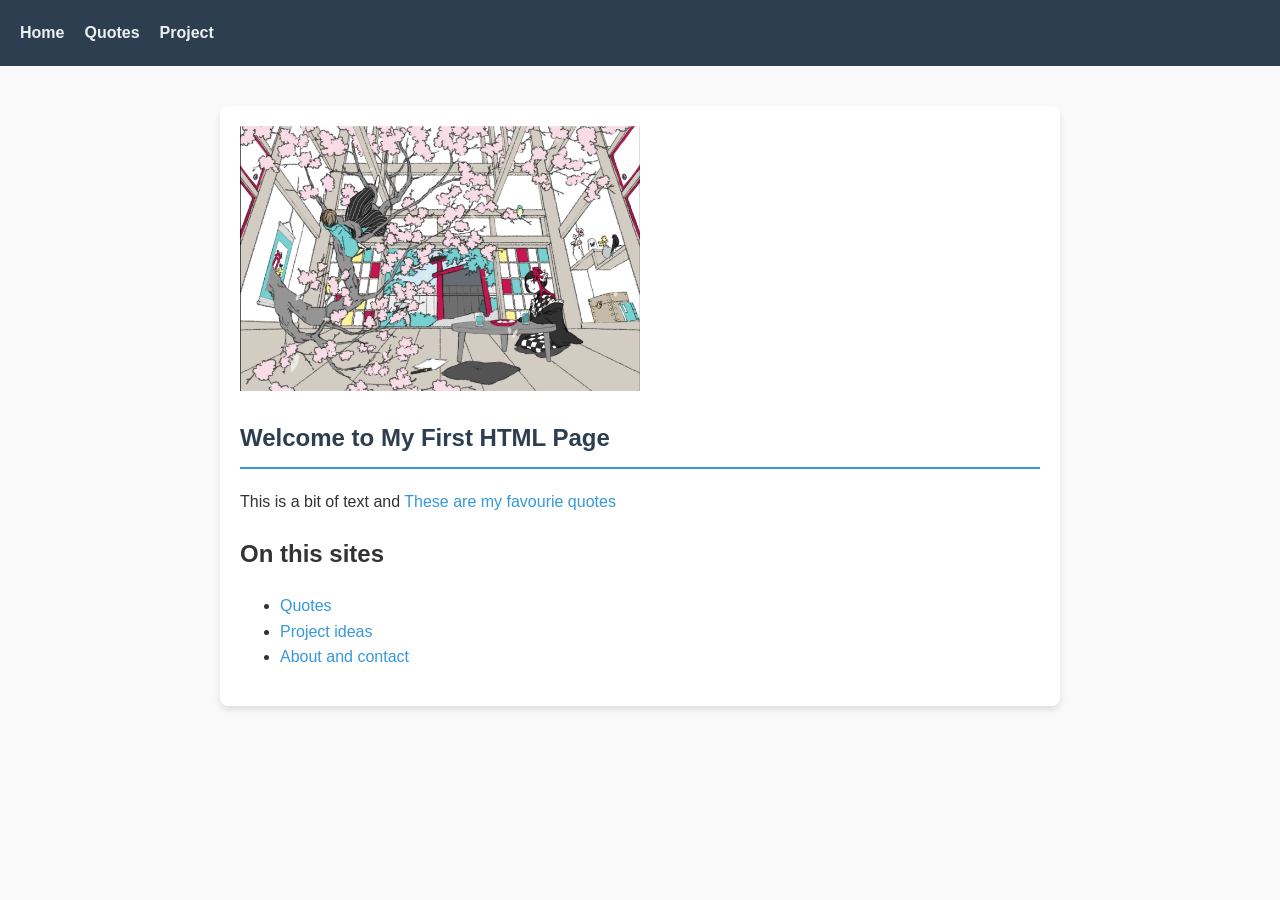
==== index.html @ 09611e9b "Build the four pages from the recap" ====
<!DOCTYPE html>
<html lang="en">
<head>
    <meta charset="UTF-8">
    <meta name="viewport" content="width=device-width, inital-scale=1.0">
    <title>My Most Loved quotes</title>
    <link rel="stylesheet" href="styles.css">
    <link rel="stylesheet" href="styles2.css">
    <link rel="icon" href="favicon.png" type="image/png">
</head>

<body>
    <header id="site-header"></header>
    <main>
        <section class="hero">
            <img src=" fun.png" width="400px" alt="fun image">
            <h1>Welcome to My First HTML Page</h1>
            <p>This is a bit of text and <a href="quotes.html"> These are my favourie quotes</a></p>
            </section>
            <h2>On this sites</h2>
            <ul>
                <li><a
                    href="quotes.html">Quotes</a></li>
                <li><a
                    href="project.html">Project ideas</a></li>
                <li><a
                    href="about.html">About and contact</a></li>
            </ul>
    </main>
    <footer id="site-footer"></footer>
    <script src="nav.js"></script>
</body>
</html>
---- styles.css ----
body {
    font-family: Arial, sans-serif;
    background-color: #badcda;
    margin: 0;
    padding: 20px;
}

.grid {
    display: flex;
    flex-wrap: wrap;
    gap: 20px;
    justify-content: center;
    margin-top: 30px;
}

.quote {
    width: 300px;
    border: 1px solid #7e94a8;
    border-radius: 12px;
    padding: 24px;
    background-color: #000;
    color: #ccf2d9;
    font-size: 20px;
    box-shadow: 0 4px 10px rgba(0,0,0,0.1);
    display: flex;
    flex-direction: column;
    justify-content: space-between;
}

.highlight {
    background-color: #848e99;
    color: #ece8e8;
}

footer {
    width: 100%;
    margin-top: 16px;
    font-size: 0.9rem;
    opacity: 0.7;
    text-align: right;
}
.hero.img {
  width: 100%;
  height: 20rem;
  object-fit: cover;
  border-radius: 10px;
}
---- styles2.css ----
dt {
    font-weight: bold;
    font-size: 18px;
    margin-top: 25px; /* 让每个项目之间有呼吸感 */
    color: #2c3e50;   /* 深蓝色，显得沉稳 */
}

/* 2. 给项目描述（dd）缩进，并加一条左侧的装饰线 */
dd {
    margin-left: 10px;        /* 稍微往右缩进一点 */
    margin-top: 5px;          /* 和标题拉近一点 */
    padding-left: 15px;       /* 文字和左侧线条的距离 */
    border-left: 3px solid #3498db; /* 左边加一条蓝色的竖线！瞬间变好看 */
    color: #555;              /* 字体稍微浅一点，有层次感 */
    line-height: 1.5;
}

/* 3. 把整个 dl 块居中，不要让它贴着屏幕左边 */
main {
    max-width: 600px;   /* 限制宽度 */
    margin: 0 auto;     /* 居中 */
    padding: 20px;
}

/* 1. 把整个网页的基础字体改好看，去掉四周难看的默认白边 */
body {
    font-family: 'Helvetica Neue', Arial, sans-serif; /* 使用更现代的无衬线字体 */
    line-height: 1.6; /* 让文字行距变宽一点，不挤在一起 */
    margin: 0;
    padding: 0;
    background-color: #f9f9f9; /* 淡淡的灰白色背景，比纯白护眼 */
    color: #333; /* 文字用深灰色，比纯黑更柔和 */
}

/* 2. 把顶部导航栏（header）弄成黑色或者深色的横条 */
header {
    background-color: #2c3e50; /* 深蓝灰色，显得专业 */
    color: white;
    padding: 20px;
    display: flex; /* 让 Logo 和导航并排显示 */
    justify-content: space-between; /* 左右两边分开对齐 */
    align-items: center;
}

/* 3. 让 Logo 那一块（div#logo）里面的字和图标对齐 */
#logo {
    display: flex;
    align-items: center;
    gap: 10px; /* 图标和文字之间留点空隙 */
}

/* 4. 去掉列表前面的小黑点，让导航变成横向的 */
nav ul {
    list-style: none; /* 去掉默认的圆点 */
    margin: 0;
    padding: 0;
    display: flex; /* 让列表项横向排列 */
    gap: 20px; /* 每个链接之间的间距 */
}

/* 5. 美化导航栏里的链接（去掉下划线，改颜色） */
nav a {
    color: #ecf0f1; /* 浅灰白色 */
    text-decoration: none; /* 去掉难看的默认下划线 */
    font-weight: bold;
    transition: color 0.3s; /* 鼠标放上去有平滑变色的效果 */
}

/* 鼠标悬停在链接上时，变色提醒 */
nav a:hover {
    color: #3498db; /* 变成漂亮的蓝色 */
}

/* 6. 主内容区（main）留点白边，别贴着屏幕边缘 */
main {
    max-width: 800px; /* 内容最宽 800 像素，太宽了阅读很累 */
    margin: 40px auto; /* 上下留白 40px，左右自动居中 */
    padding: 20px;
    background-color: white; /* 主体内容用白底，和背景区分开 */
    border-radius: 8px; /* 加一点圆角，显得温柔 */
    box-shadow: 0 4px 6px rgba(0,0,0,0.1); /* 给白底加一点点淡淡的阴影，有立体感 */
}

/* 7. 美化标题 */
h1 {
    color: #2c3e50;
    border-bottom: 2px solid #3498db; /* 标题下面加一条蓝线 */
    padding-bottom: 10px;
}

/* 8. 美化正文里的链接 */
main a {
    color: #3498db;
    text-decoration: none;
}
main a:hover {
    text-decoration: underline; /* 正文里的链接悬停时加下划线 */
}
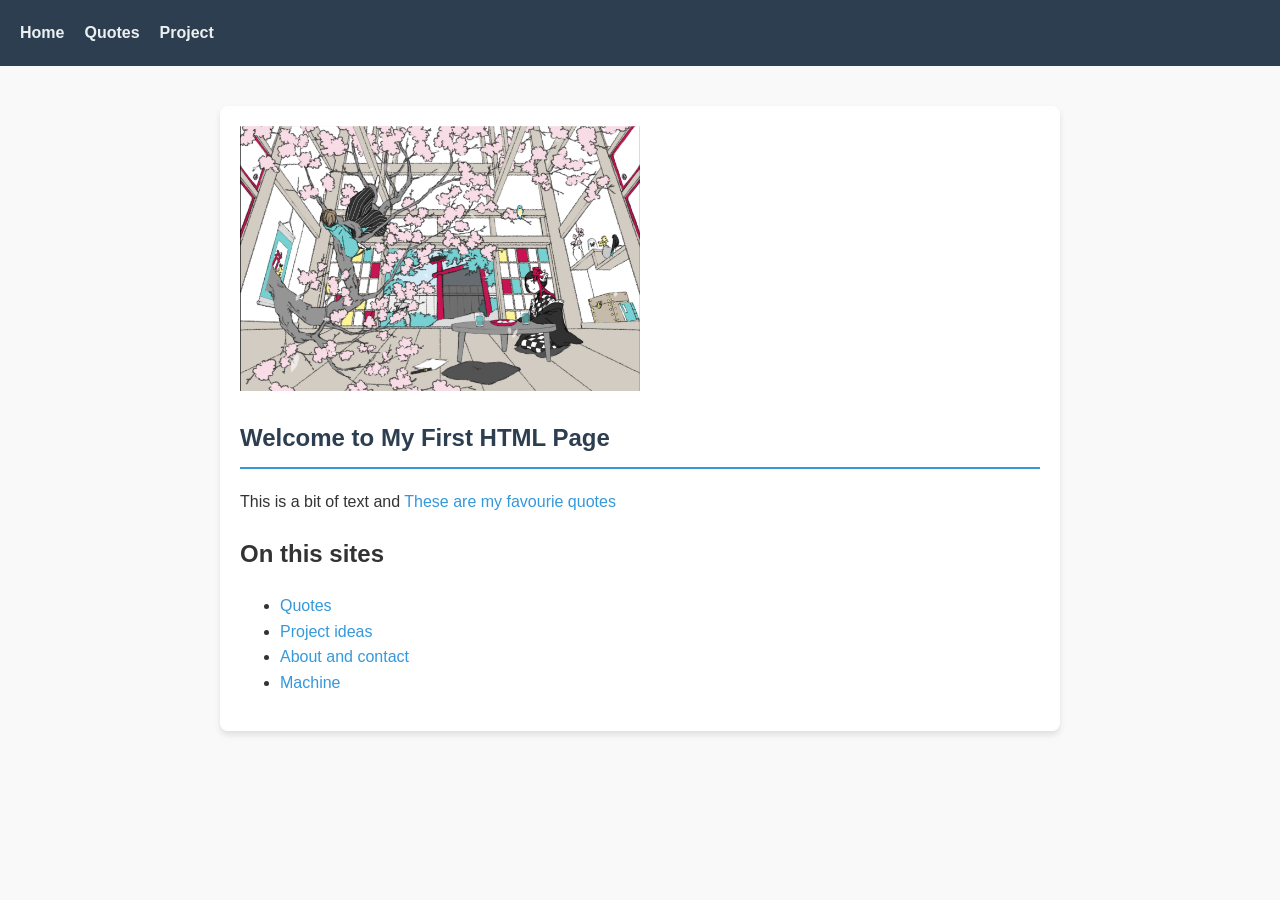
==== commit 2d0f9a3e: "test" ====
--- a/index.html
+++ b/index.html
@@ -25,6 +25,8 @@
                     href="project.html">Project ideas</a></li>
                 <li><a
                     href="about.html">About and contact</a></li>
+                <li><a
+                    href="machine.html">Machine</a></li>
             </ul>
     </main>
     <footer id="site-footer"></footer>
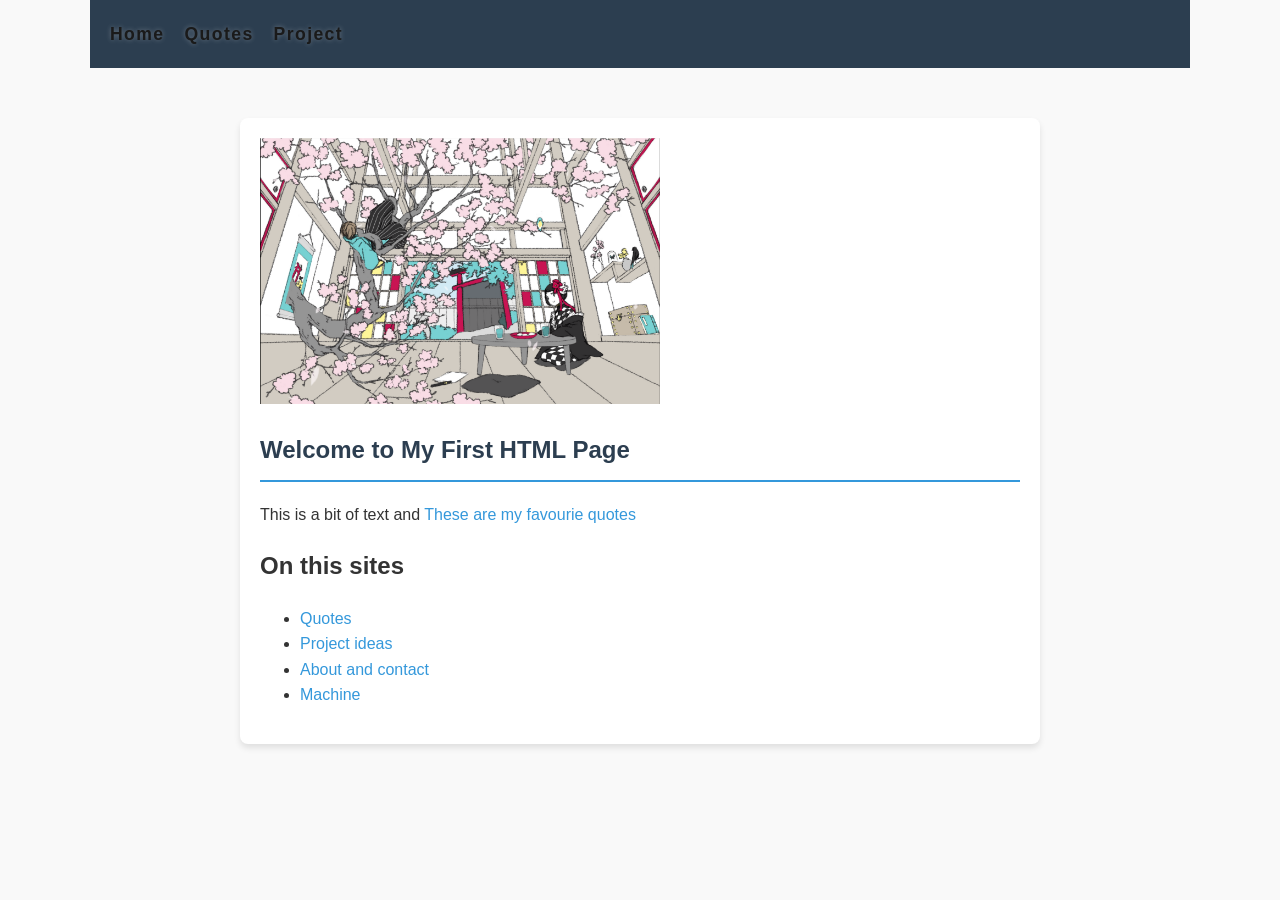
==== commit adc1477f: "Add files via upload" ====
--- a/index.html
+++ b/index.html
@@ -1,35 +1,35 @@
-<!DOCTYPE html>
-<html lang="en">
-<head>
-    <meta charset="UTF-8">
-    <meta name="viewport" content="width=device-width, inital-scale=1.0">
-    <title>My Most Loved quotes</title>
-    <link rel="stylesheet" href="styles.css">
-    <link rel="stylesheet" href="styles2.css">
-    <link rel="icon" href="favicon.png" type="image/png">
-</head>
-
-<body>
-    <header id="site-header"></header>
-    <main>
-        <section class="hero">
-            <img src=" fun.png" width="400px" alt="fun image">
-            <h1>Welcome to My First HTML Page</h1>
-            <p>This is a bit of text and <a href="quotes.html"> These are my favourie quotes</a></p>
-            </section>
-            <h2>On this sites</h2>
-            <ul>
-                <li><a
-                    href="quotes.html">Quotes</a></li>
-                <li><a
-                    href="project.html">Project ideas</a></li>
-                <li><a
-                    href="about.html">About and contact</a></li>
-                <li><a
-                    href="machine.html">Machine</a></li>
-            </ul>
-    </main>
-    <footer id="site-footer"></footer>
-    <script src="nav.js"></script>
-</body>
+<!DOCTYPE html>
+<html lang="en">
+<head>
+    <meta charset="UTF-8">
+    <meta name="viewport" content="width=device-width, inital-scale=1.0">
+    <title>My Most Loved quotes</title>
+    <link rel="stylesheet" href="styles.css">
+    <link rel="stylesheet" href="styles2.css">
+    <link rel="icon" href="favicon.png" type="image/png">
+</head>
+
+<body>
+    <header id="site-header"></header>
+    <main>
+        <section class="hero">
+            <img src=" fun.png" width="400px" alt="fun image">
+            <h1>Welcome to My First HTML Page</h1>
+            <p>This is a bit of text and <a href="quotes.html"> These are my favourie quotes</a></p>
+            </section>
+            <h2>On this sites</h2>
+            <ul>
+                <li><a
+                    href="quotes.html">Quotes</a></li>
+                <li><a
+                    href="project.html">Project ideas</a></li>
+                <li><a
+                    href="about.html">About and contact</a></li>
+                <li><a
+                    href="machine.html">Machine</a></li>
+            </ul>
+    </main>
+    <footer id="site-footer"></footer>
+    <script src="nav.js"></script>
+</body>
 </html>
--- a/styles.css
+++ b/styles.css
@@ -1,47 +1,143 @@
-body {
-    font-family: Arial, sans-serif;
-    background-color: #badcda;
-    margin: 0;
-    padding: 20px;
-}
-
-.grid {
-    display: flex;
-    flex-wrap: wrap;
-    gap: 20px;
-    justify-content: center;
-    margin-top: 30px;
-}
-
-.quote {
-    width: 300px;
-    border: 1px solid #7e94a8;
-    border-radius: 12px;
-    padding: 24px;
-    background-color: #000;
-    color: #ccf2d9;
-    font-size: 20px;
-    box-shadow: 0 4px 10px rgba(0,0,0,0.1);
-    display: flex;
-    flex-direction: column;
-    justify-content: space-between;
-}
-
-.highlight {
-    background-color: #848e99;
-    color: #ece8e8;
-}
-
-footer {
-    width: 100%;
-    margin-top: 16px;
-    font-size: 0.9rem;
-    opacity: 0.7;
-    text-align: right;
-}
-.hero.img {
-  width: 100%;
-  height: 20rem;
-  object-fit: cover;
-  border-radius: 10px;
+:root {
+  --bg: #f4f1ea;
+  --card: #ffffff;
+  --ink: #1a1a1a;
+  --accent: #213a2c;
+  --gold: #b08a5a;
+  --line: #e6e1d6;
+}
+
+* { box-sizing: border-box; }
+
+body {
+  font-family: -apple-system, BlinkMacSystemFont, "Segoe UI", Roboto, Helvetica, Arial, sans-serif;
+  background: var(--bg);
+  color: var(--ink);
+  margin: 0;
+  padding: 40px 24px 80px;
+  -webkit-font-smoothing: antialiased;
+}
+
+/* 顶部导航 */
+#site-header {
+  max-width: 1100px;
+  margin: 0 auto 50px;
+  text-align: center;
+}
+
+#site-header nav {
+  display: flex;
+  justify-content: center;
+  gap: 48px;
+}
+
+#site-header nav a {
+  color: var(--ink);
+  text-decoration: none;
+  font-size: 1.1rem;
+  font-weight: 600;
+  letter-spacing: 0.08em;
+  transition: color 0.2s;
+  border-bottom: 2px solid transparent;
+  padding-bottom: 4px;
+}
+
+#site-header nav a:hover {
+  color: var(--gold);
+  border-bottom-color: var(--gold);
+}
+
+/* 网格排版 */
+.grid {
+  max-width: 1100px;
+  margin: 0 auto;
+  display: grid;
+  grid-template-columns: repeat(auto-fill, minmax(320px, 1fr));
+  gap: 28px;
+}
+
+/* 卡片 */
+.quote {
+  background: var(--card);
+  border: 1px solid var(--line);
+  border-radius: 16px;
+  padding: 40px 32px 28px;
+  display: flex;
+  flex-direction: column;
+  justify-content: space-between;
+  min-height: 260px;
+  box-shadow: 0 4px 15px rgba(0,0,0,0.02);
+  transition: transform 0.3s ease, box-shadow 0.3s ease;
+}
+
+.quote:hover {
+  transform: translateY(-5px);
+  box-shadow: 0 15px 35px rgba(0,0,0,0.06);
+}
+
+.quote blockquote {
+  margin: 0;
+}
+
+.quote blockquote p {
+  font-family: "Playfair Display", Georgia, "Songti SC", serif;
+  font-size: 1.35rem;
+  line-height: 1.7;
+  margin: 0;
+  color: var(--ink);
+}
+
+/* 作者与引号 */
+.quote footer {
+  margin-top: 35px;
+  padding-top: 18px;
+  border-top: 1px dashed var(--line);
+}
+
+.quote footer cite {
+  font-style: normal;
+  font-weight: 600;
+  font-size: 1rem;
+  color: var(--accent);
+  position: relative;
+  display: inline-block;
+  padding-left: 18px; 
+  z-index: 2;
+}
+.quote footer .source {
+    display: none !important;
+}
+
+.quote footer cite::before {
+  content: "“";
+  font-family: Georgia, serif;
+  font-size: 2.8rem;
+  color: var(--gold);
+  position: absolute;
+  top: -14px;
+  left: -4px;
+  opacity: 0.8;
+  z-index: -1;
+}
+
+/* 高亮卡片 */
+.quote.highlight {
+  background: var(--accent);
+  border-color: var(--accent);
+}
+
+.quote.highlight blockquote p {
+  color: #fdfcf9;
+}
+
+.quote.highlight footer {
+  border-top-color: rgba(255,255,255,0.15);
+}
+
+.quote.highlight footer cite {
+  color: #ffffff;
+}
+
+.quote.highlight footer cite::before {
+  color: #d1b894;
 }
--- a/styles2.css
+++ b/styles2.css
@@ -1,99 +1,103 @@
-
-dt {
-    font-weight: bold;
-    font-size: 18px;
-    margin-top: 25px; /* 让每个项目之间有呼吸感 */
-    color: #2c3e50;   /* 深蓝色，显得沉稳 */
-}
-
-/* 2. 给项目描述（dd）缩进，并加一条左侧的装饰线 */
-dd {
-    margin-left: 10px;        /* 稍微往右缩进一点 */
-    margin-top: 5px;          /* 和标题拉近一点 */
-    padding-left: 15px;       /* 文字和左侧线条的距离 */
-    border-left: 3px solid #3498db; /* 左边加一条蓝色的竖线！瞬间变好看 */
-    color: #555;              /* 字体稍微浅一点，有层次感 */
-    line-height: 1.5;
-}
-
-/* 3. 把整个 dl 块居中，不要让它贴着屏幕左边 */
-main {
-    max-width: 600px;   /* 限制宽度 */
-    margin: 0 auto;     /* 居中 */
-    padding: 20px;
-}
-
-/* 1. 把整个网页的基础字体改好看，去掉四周难看的默认白边 */
-body {
-    font-family: 'Helvetica Neue', Arial, sans-serif; /* 使用更现代的无衬线字体 */
-    line-height: 1.6; /* 让文字行距变宽一点，不挤在一起 */
-    margin: 0;
-    padding: 0;
-    background-color: #f9f9f9; /* 淡淡的灰白色背景，比纯白护眼 */
-    color: #333; /* 文字用深灰色，比纯黑更柔和 */
-}
-
-/* 2. 把顶部导航栏（header）弄成黑色或者深色的横条 */
-header {
-    background-color: #2c3e50; /* 深蓝灰色，显得专业 */
-    color: white;
-    padding: 20px;
-    display: flex; /* 让 Logo 和导航并排显示 */
-    justify-content: space-between; /* 左右两边分开对齐 */
-    align-items: center;
-}
-
-/* 3. 让 Logo 那一块（div#logo）里面的字和图标对齐 */
-#logo {
-    display: flex;
-    align-items: center;
-    gap: 10px; /* 图标和文字之间留点空隙 */
-}
-
-/* 4. 去掉列表前面的小黑点，让导航变成横向的 */
-nav ul {
-    list-style: none; /* 去掉默认的圆点 */
-    margin: 0;
-    padding: 0;
-    display: flex; /* 让列表项横向排列 */
-    gap: 20px; /* 每个链接之间的间距 */
-}
-
-/* 5. 美化导航栏里的链接（去掉下划线，改颜色） */
-nav a {
-    color: #ecf0f1; /* 浅灰白色 */
-    text-decoration: none; /* 去掉难看的默认下划线 */
-    font-weight: bold;
-    transition: color 0.3s; /* 鼠标放上去有平滑变色的效果 */
-}
-
-/* 鼠标悬停在链接上时，变色提醒 */
-nav a:hover {
-    color: #3498db; /* 变成漂亮的蓝色 */
-}
-
-/* 6. 主内容区（main）留点白边，别贴着屏幕边缘 */
-main {
-    max-width: 800px; /* 内容最宽 800 像素，太宽了阅读很累 */
-    margin: 40px auto; /* 上下留白 40px，左右自动居中 */
-    padding: 20px;
-    background-color: white; /* 主体内容用白底，和背景区分开 */
-    border-radius: 8px; /* 加一点圆角，显得温柔 */
-    box-shadow: 0 4px 6px rgba(0,0,0,0.1); /* 给白底加一点点淡淡的阴影，有立体感 */
-}
-
-/* 7. 美化标题 */
-h1 {
-    color: #2c3e50;
-    border-bottom: 2px solid #3498db; /* 标题下面加一条蓝线 */
-    padding-bottom: 10px;
-}
-
-/* 8. 美化正文里的链接 */
-main a {
-    color: #3498db;
-    text-decoration: none;
-}
-main a:hover {
-    text-decoration: underline; /* 正文里的链接悬停时加下划线 */
+
+dt {
+    font-weight: bold;
+    font-size: 18px;
+    margin-top: 25px; /* 让每个项目之间有呼吸感 */
+    color: #748aa0;   /* 深蓝色，显得沉稳 */
+}
+
+/* 2. 给项目描述（dd）缩进，并加一条左侧的装饰线 */
+dd {
+    margin-left: 10px;        /* 稍微往右缩进一点 */
+    margin-top: 5px;          /* 和标题拉近一点 */
+    padding-left: 15px;       /* 文字和左侧线条的距离 */
+    border-left: 3px solid #3498db; /* 左边加一条蓝色的竖线！瞬间变好看 */
+    color: #555;              /* 字体稍微浅一点，有层次感 */
+    line-height: 1.5;
+}
+
+/* 3. 把整个 dl 块居中，不要让它贴着屏幕左边 */
+main {
+    max-width: 600px;   /* 限制宽度 */
+    margin: 0 auto;     /* 居中 */
+    padding: 20px;
+}
+
+/* 1. 把整个网页的基础字体改好看，去掉四周难看的默认白边 */
+body {
+    font-family: 'Helvetica Neue', Arial, sans-serif; /* 使用更现代的无衬线字体 */
+    line-height: 1.6; /* 让文字行距变宽一点，不挤在一起 */
+    margin: 0;
+    padding: 0;
+    background-color: #f9f9f9; /* 淡淡的灰白色背景，比纯白护眼 */
+    color: #333; /* 文字用深灰色，比纯黑更柔和 */
+}
+
+/* 2. 把顶部导航栏（header）弄成黑色或者深色的横条 */
+header {
+    background-color: #2c3e50; /* 深蓝灰色，显得专业 */
+    color: white;
+    padding: 20px;
+    display: flex; /* 让 Logo 和导航并排显示 */
+    justify-content: space-between; /* 左右两边分开对齐 */
+    align-items: center;
+}
+
+/* 3. 让 Logo 那一块（div#logo）里面的字和图标对齐 */
+#logo {
+    display: flex;
+    align-items: center;
+    gap: 10px; /* 图标和文字之间留点空隙 */
+}
+
+/* 4. 去掉列表前面的小黑点，让导航变成横向的 */
+nav ul {
+    list-style: none; /* 去掉默认的圆点 */
+    margin: 0;
+    padding: 0;
+    display: flex; /* 让列表项横向排列 */
+    gap: 20px; /* 每个链接之间的间距 */
+}
+
+/* 5. 美化导航栏里的链接（去掉下划线，改颜色） */
+nav a {
+    color: #ffffff; /* 【改这里】换成纯白色，绝对亮眼 */
+    text-decoration: none; /* 去掉难看的默认下划线 */
+    font-weight: bold;
+    letter-spacing: 1px; /* 【加一句】字间距拉开一点，看着更高级 */
+    text-shadow: 0 0 5px rgba(255,255,255,0.3); /* 【加一句】加一点点微弱的发光，防止融进背景 */
+    transition: color 0.3s; /* 鼠标放上去有平滑变色的效果 */
+}
+
+/* 鼠标悬停在链接上时，变色提醒 */
+nav a:hover {
+    color: #3498db; /* 依然是悬停变亮蓝色 */
+    text-shadow: none; /* 悬停时去掉发光，显得更干脆 */
+}
+
+
+/* 6. 主内容区（main）留点白边，别贴着屏幕边缘 */
+main {
+    max-width: 800px; /* 内容最宽 800 像素，太宽了阅读很累 */
+    margin: 40px auto; /* 上下留白 40px，左右自动居中 */
+    padding: 20px;
+    background-color: white; /* 主体内容用白底，和背景区分开 */
+    border-radius: 8px; /* 加一点圆角，显得温柔 */
+    box-shadow: 0 4px 6px rgba(0,0,0,0.1); /* 给白底加一点点淡淡的阴影，有立体感 */
+}
+
+/* 7. 美化标题 */
+h1 {
+    color: #2c3e50;
+    border-bottom: 2px solid #3498db; /* 标题下面加一条蓝线 */
+    padding-bottom: 10px;
+}
+
+/* 8. 美化正文里的链接 */
+main a {
+    color: #3498db;
+    text-decoration: none;
+}
+main a:hover {
+    text-decoration: underline; /* 正文里的链接悬停时加下划线 */
 }
